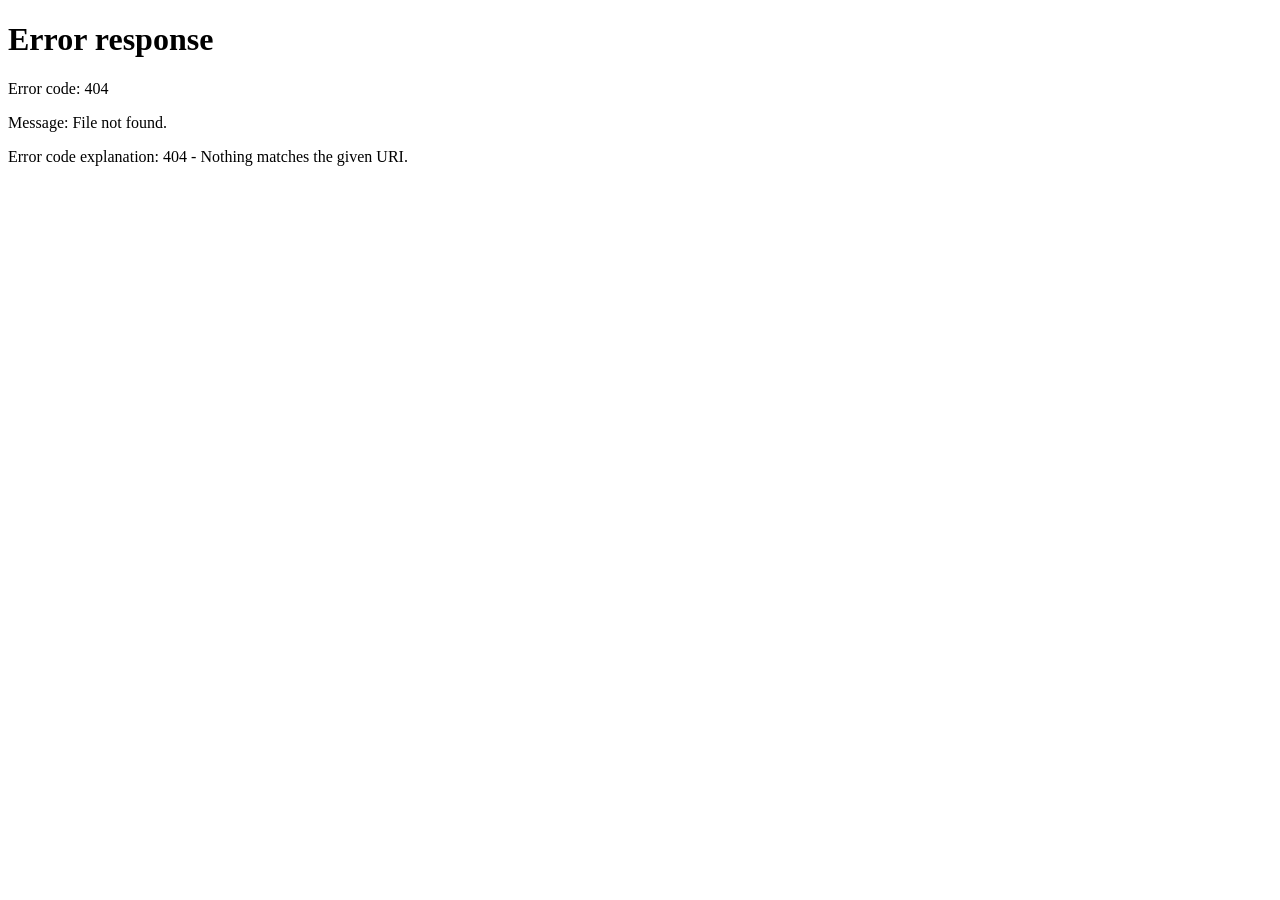
==== webpage/dash.html @ 0777604c "Security patch" ====
<!--this code is for the dashboard page, 
    which is where users can access their printer's mainsail interface directly from the hub.
    it takes an IP address as a query parameter and loads the mainsail interface in an iframe. 
    it also includes a sidebar with a button to access config files, which is handled by another script. 
    This allows users to manage their printer settings without leaving the hub-->
<!doctype html>
<html lang="en">
  <head>
    <meta charset="UTF-8" />
    <title>Dimidium + Mainsail</title>
    <link
      href="https://fonts.googleapis.com/css2?family=Orbitron:wght@400;700&display=swap"
      rel="stylesheet"
    />
    <link rel="stylesheet" href="/styles/hub.css" />
  </head>
  <body>
    <div id="sidebar">
      <div id="sidebar-container">
        <a href="hub.html" class="backtom">hub</a>
        <button id="open-folder-btn">Config Files</button>
      </div>
    </div>

    <div id="mainsail-window">
      <iframe id="printer-frame" src="about:blank"></iframe>
    </div>

    <script>
      // DASHBOARD LOGIC
const params = new URLSearchParams(window.location.search);
const printerIp = params.get("ip");
const frame = document.getElementById("printer-frame");

function isValidPrinterUrl(url) {
  // Must start with http:// or https://
  if (!url.startsWith("http://") && !url.startsWith("https://")) {
    return false;
  }
  
  try {
    const parsed = new URL(url);
    // Block javascriptXXXXXX
    if (parsed.protocol !== "http:" && parsed.protocol !== "https:") {
      return false;
    }
    return true;
  } catch {
    return false;
  }
}

if (printerIp) {
  // If the user didn't include http, add it automatically
  let formattedIp = printerIp.startsWith("http") ? printerIp : `http://${printerIp}`;
  
  if (isValidPrinterUrl(formattedIp)) {
    frame.src = formattedIp;
  } else {
    alert("Invalid printer IP address.");
    window.location.href = "hub.html";
  }
} else {
  alert("No printer IP found!");
  window.location.href = "hub.html";
}
    </script>
    <script src="/scripts/gravity_scripts/hubfolder.js"></script>
  </body>
</html>
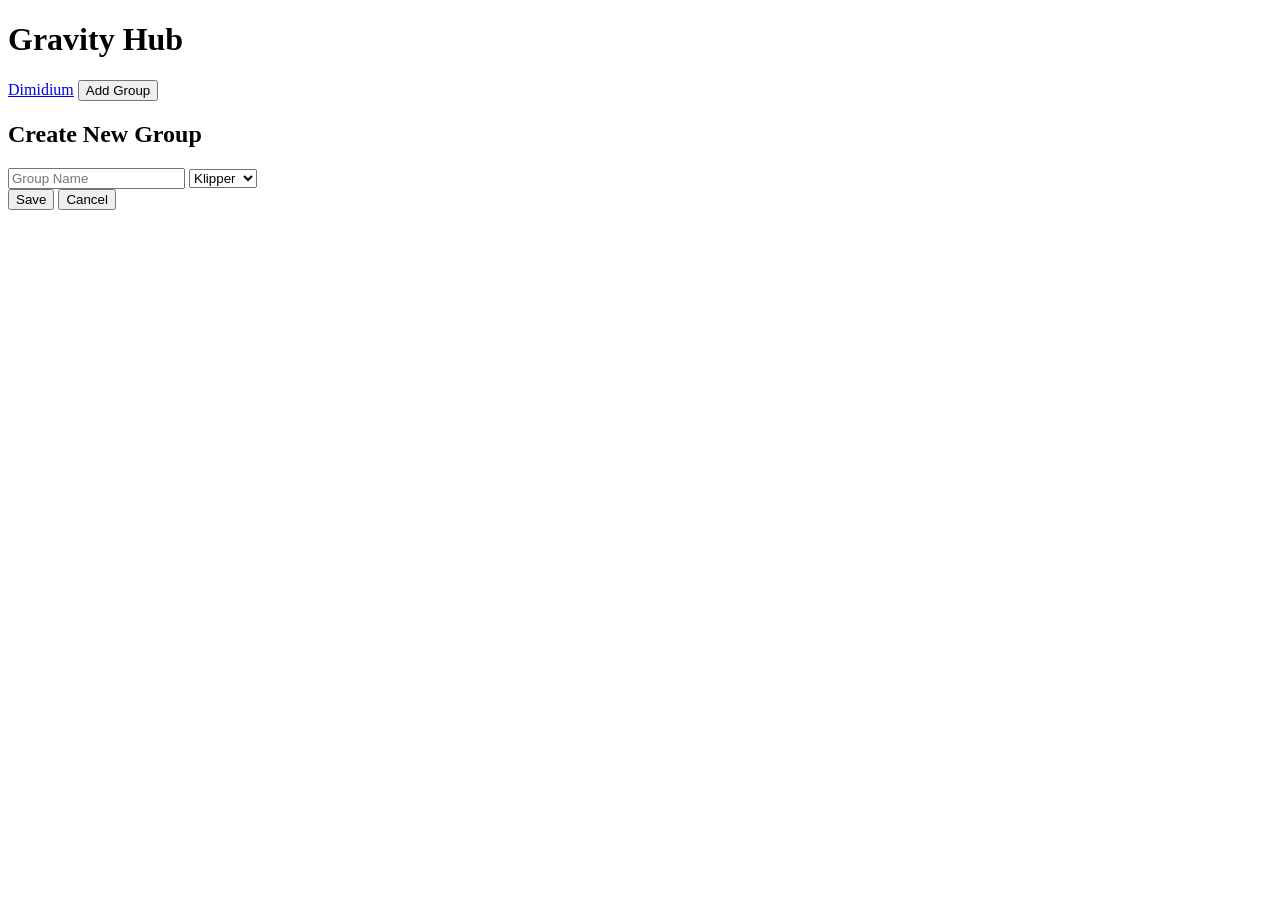
==== commit 5e35d8ce: "webpage persistence script" ====
--- a/webpage/dash.html
+++ b/webpage/dash.html
@@ -12,6 +12,7 @@
       href="https://fonts.googleapis.com/css2?family=Orbitron:wght@400;700&display=swap"
       rel="stylesheet"
     />
+    <script src="/scripts/data/persistence.js"></script>
     <link rel="stylesheet" href="/styles/hub.css" />
   </head>
   <body>
@@ -27,44 +28,51 @@
     </div>
 
     <script>
-      // DASHBOARD LOGIC
-const params = new URLSearchParams(window.location.search);
-const printerIp = params.get("ip");
-const frame = document.getElementById("printer-frame");
+      const params = new URLSearchParams(window.location.search);
+      const printerIp = params.get("ip");
+      const frame = document.getElementById("printer-frame");
 
-function isValidPrinterUrl(url) {
-  // Must start with http:// or https://
-  if (!url.startsWith("http://") && !url.startsWith("https://")) {
-    return false;
-  }
-  
-  try {
-    const parsed = new URL(url);
-    // Block javascriptXXXXXX
-    if (parsed.protocol !== "http:" && parsed.protocol !== "https:") {
-      return false;
-    }
-    return true;
-  } catch {
-    return false;
-  }
-}
+      function isValidPrinterUrl(url) {
+        if (!url.startsWith("http://") && !url.startsWith("https://")) {
+          return false;
+        }
+        try {
+          const parsed = new URL(url);
+          if (parsed.protocol !== "http:" && parsed.protocol !== "https:") {
+            return false;
+          }
+          return true;
+        } catch {
+          return false;
+        }
+      }
 
-if (printerIp) {
-  // If the user didn't include http, add it automatically
-  let formattedIp = printerIp.startsWith("http") ? printerIp : `http://${printerIp}`;
-  
-  if (isValidPrinterUrl(formattedIp)) {
-    frame.src = formattedIp;
-  } else {
-    alert("Invalid printer IP address.");
-    window.location.href = "hub.html";
-  }
-} else {
-  alert("No printer IP found!");
-  window.location.href = "hub.html";
-}
+      if (printerIp) {
+        let formattedIp = printerIp.startsWith("http") ? printerIp : `http://${printerIp}`;
+
+        if (isValidPrinterUrl(formattedIp)) {
+          try {
+            const safeUrl = new URL(formattedIp);
+            if (safeUrl.protocol === "http:" || safeUrl.protocol === "https:") {
+              frame.setAttribute("src", safeUrl.href);
+            } else {
+              alert("Invalid printer IP address.");
+              window.location.replace("hub.html");
+            }
+          } catch {
+            alert("Invalid printer IP address.");
+            window.location.replace("hub.html");
+          }
+        } else {
+          alert("Invalid printer IP address.");
+          window.location.replace("hub.html");
+        }
+      } else {
+        alert("No printer IP found!");
+        window.location.replace("hub.html");
+      }
     </script>
+    
     <script src="/scripts/gravity_scripts/hubfolder.js"></script>
   </body>
-</html>
+</html>
